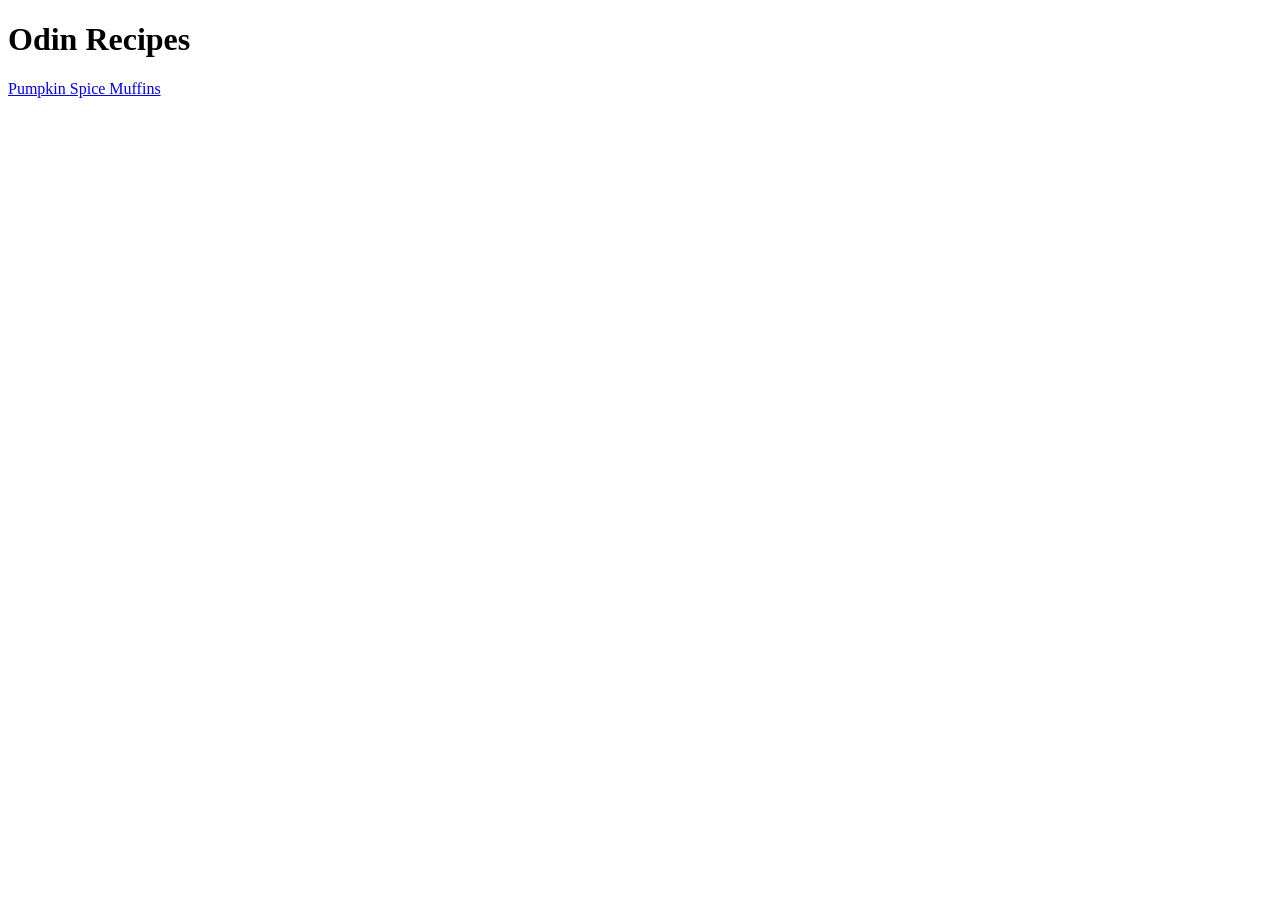
==== index.html @ a076f7c9 "Create two directories and two html files Created two directories, recipes and images. Created two n" ====
<!DOCTYPE html>
<html lang="en">
<head>
    <meta charset="UTF-8">
    <meta name="viewport" content="width=device-width, initial-scale=1.0">
    <title>Homepage</title>
</head>
<body>
    <h1>Odin Recipes</h1>
    <a href="recipes/pumpkin-spice-muffins.html">Pumpkin Spice Muffins</a>
</body>
</html>
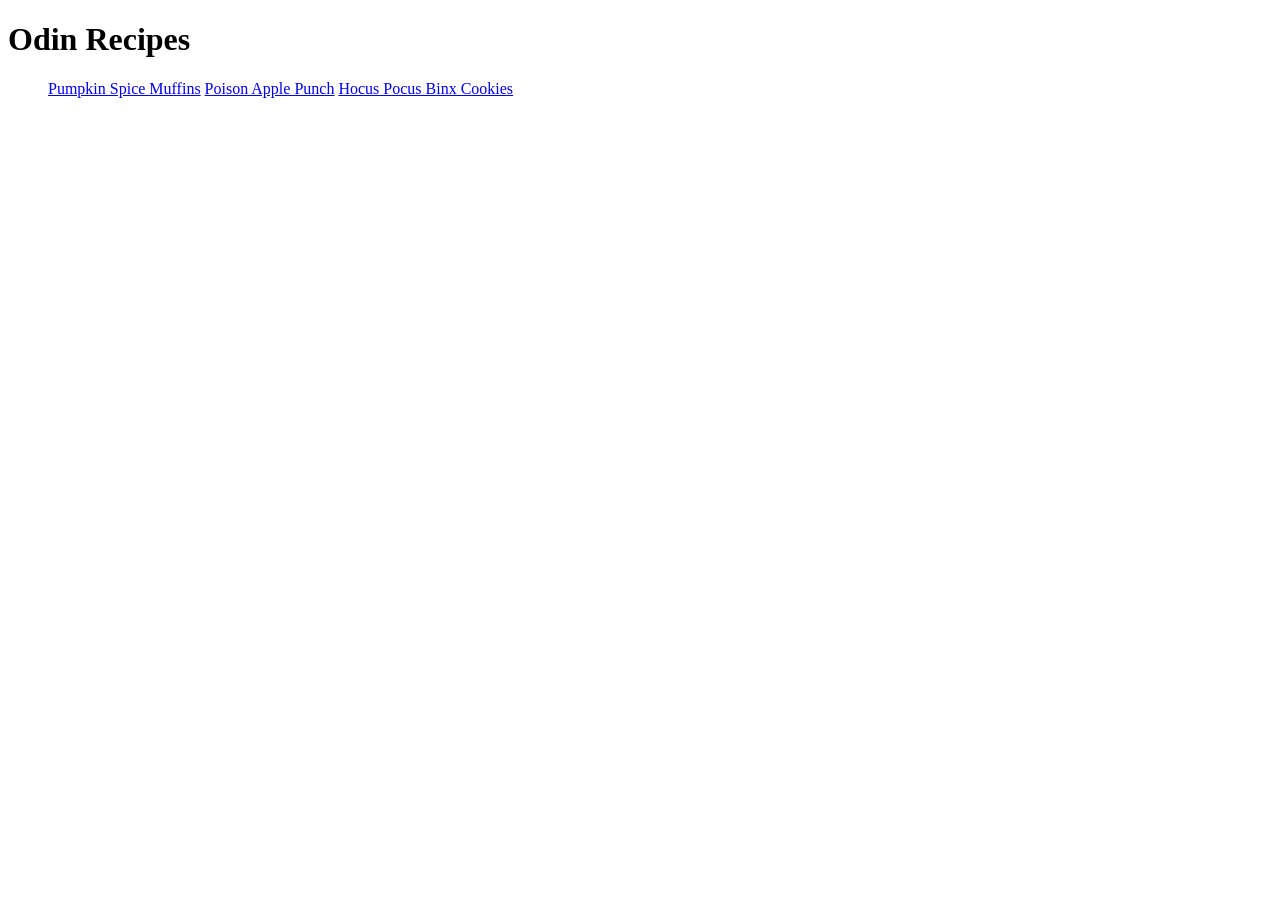
==== commit c55b42b7: "Create Binx Cookies recipe page and add images Created binx-cookies.html page and added approprate i" ====
--- a/index.html
+++ b/index.html
@@ -7,6 +7,10 @@
 </head>
 <body>
     <h1>Odin Recipes</h1>
+    <ul>
     <a href="recipes/pumpkin-spice-muffins.html">Pumpkin Spice Muffins</a>
+    <a href="recipes/poison-apple-punch.html">Poison Apple Punch</a>
+    <a href="recipes/binx-cookies.html">Hocus Pocus Binx Cookies</a>
+    </ul>
 </body>
 </html>
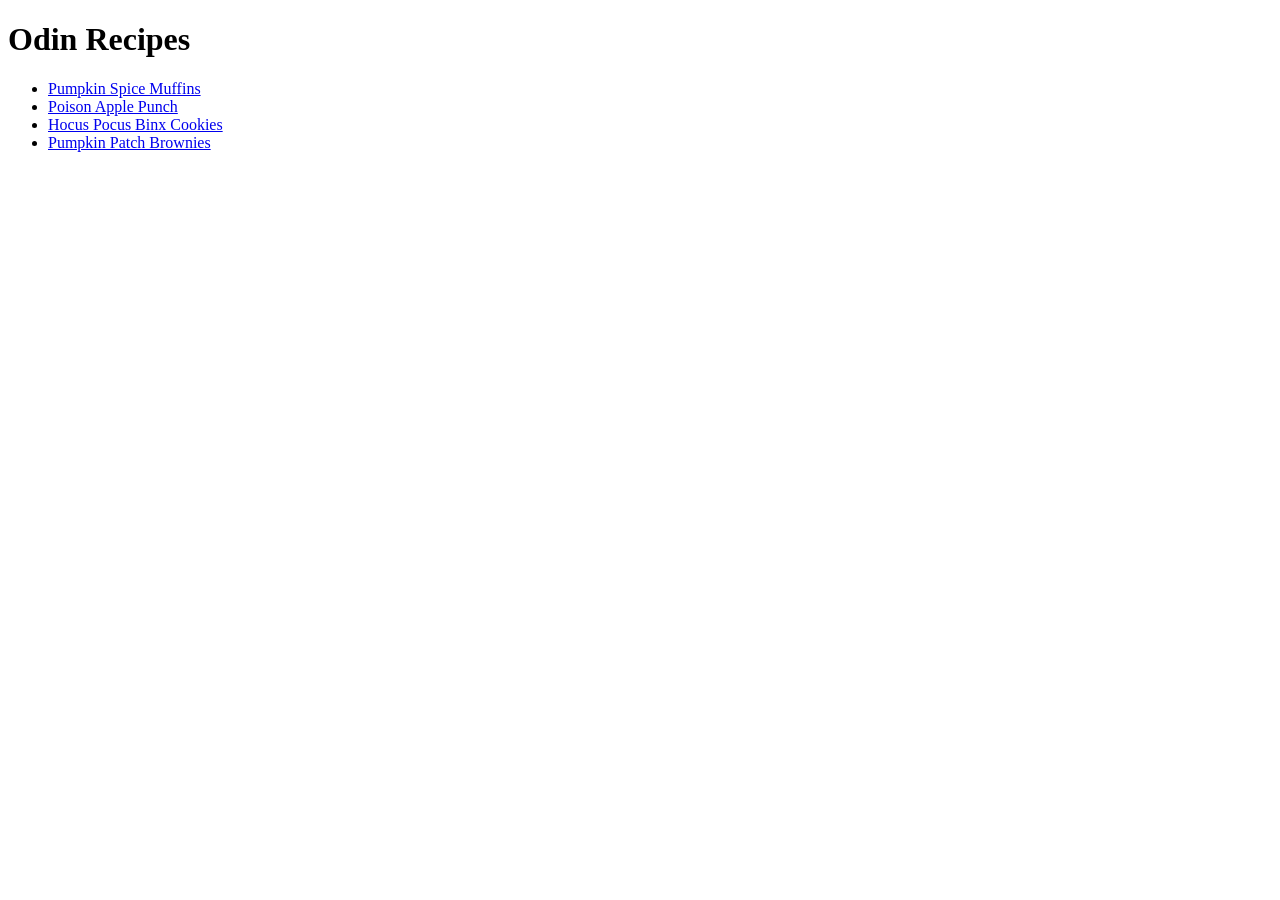
==== commit c145b1b6: "Add pumpkin patch brownies recipe and image I added a new recipe for pumpki patch brownies, includin" ====
--- a/index.html
+++ b/index.html
@@ -8,9 +8,10 @@
 <body>
     <h1>Odin Recipes</h1>
     <ul>
-    <a href="recipes/pumpkin-spice-muffins.html">Pumpkin Spice Muffins</a>
-    <a href="recipes/poison-apple-punch.html">Poison Apple Punch</a>
-    <a href="recipes/binx-cookies.html">Hocus Pocus Binx Cookies</a>
+    <li><a href="recipes/pumpkin-spice-muffins.html">Pumpkin Spice Muffins</a></li>
+    <li><a href="recipes/poison-apple-punch.html">Poison Apple Punch</a></li>
+    <li><a href="recipes/binx-cookies.html">Hocus Pocus Binx Cookies</a></li>
+    <li><a href="recipes/pumpkin-patch-brownies.html">Pumpkin Patch Brownies</a></li>
     </ul>
 </body>
 </html>
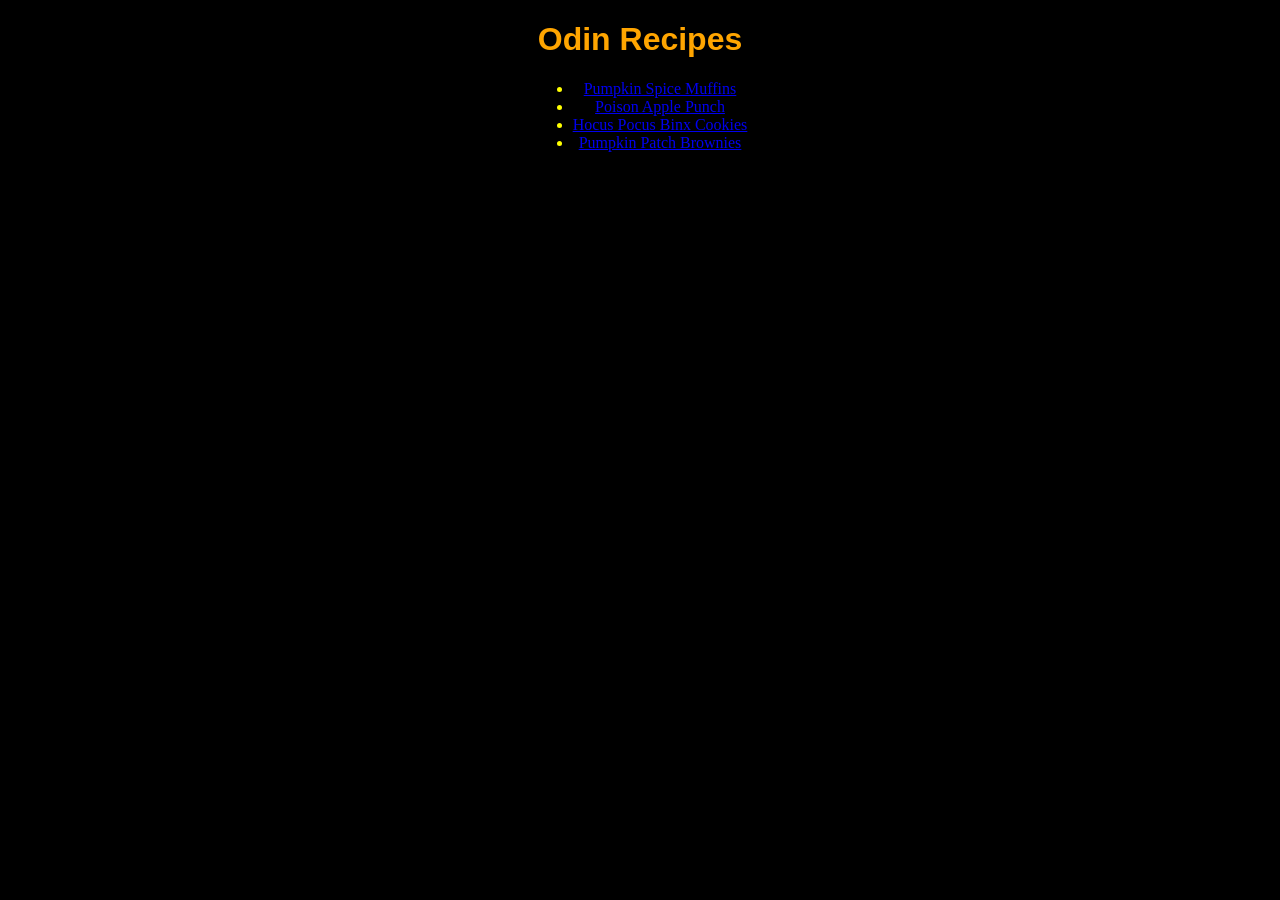
==== commit 6686095a: "Create CSS file for odin-recipes Created style.css for CSS formatting on index.html and all of recip" ====
--- a/index.html
+++ b/index.html
@@ -4,8 +4,10 @@
     <meta charset="UTF-8">
     <meta name="viewport" content="width=device-width, initial-scale=1.0">
     <title>Homepage</title>
+    <link rel="stylesheet" href="style.css">
 </head>
 <body>
+  <div class="home">
     <h1>Odin Recipes</h1>
     <ul>
     <li><a href="recipes/pumpkin-spice-muffins.html">Pumpkin Spice Muffins</a></li>
@@ -13,5 +15,6 @@
     <li><a href="recipes/binx-cookies.html">Hocus Pocus Binx Cookies</a></li>
     <li><a href="recipes/pumpkin-patch-brownies.html">Pumpkin Patch Brownies</a></li>
     </ul>
+  </div>  
 </body>
-</html>+</html>
--- a/style.css
+++ b/style.css
@@ -0,0 +1,39 @@
+body {
+  background-color: black;
+  color: yellow;
+  font-family: 'Times New Roman', Times, serif;
+  text-align: center;
+}
+
+h1 {
+  color: orange;
+  font-family: Arial, Helvetica, sans-serif;
+  text-align: center;
+}
+
+h2 {
+  color: purple;
+  font-family:'Times New Roman', Times, serif;
+  text-align: center;
+}
+
+ol {
+  text-align: left;
+  margin-left: 25px;
+}
+
+
+
+.ingredients {
+  text-align: center;
+}
+
+.ingredients, .home ul {
+  width: fit-content;
+  margin: 0 auto;
+}
+
+.header img {
+  display: block;
+  margin: 0 auto;
+}
